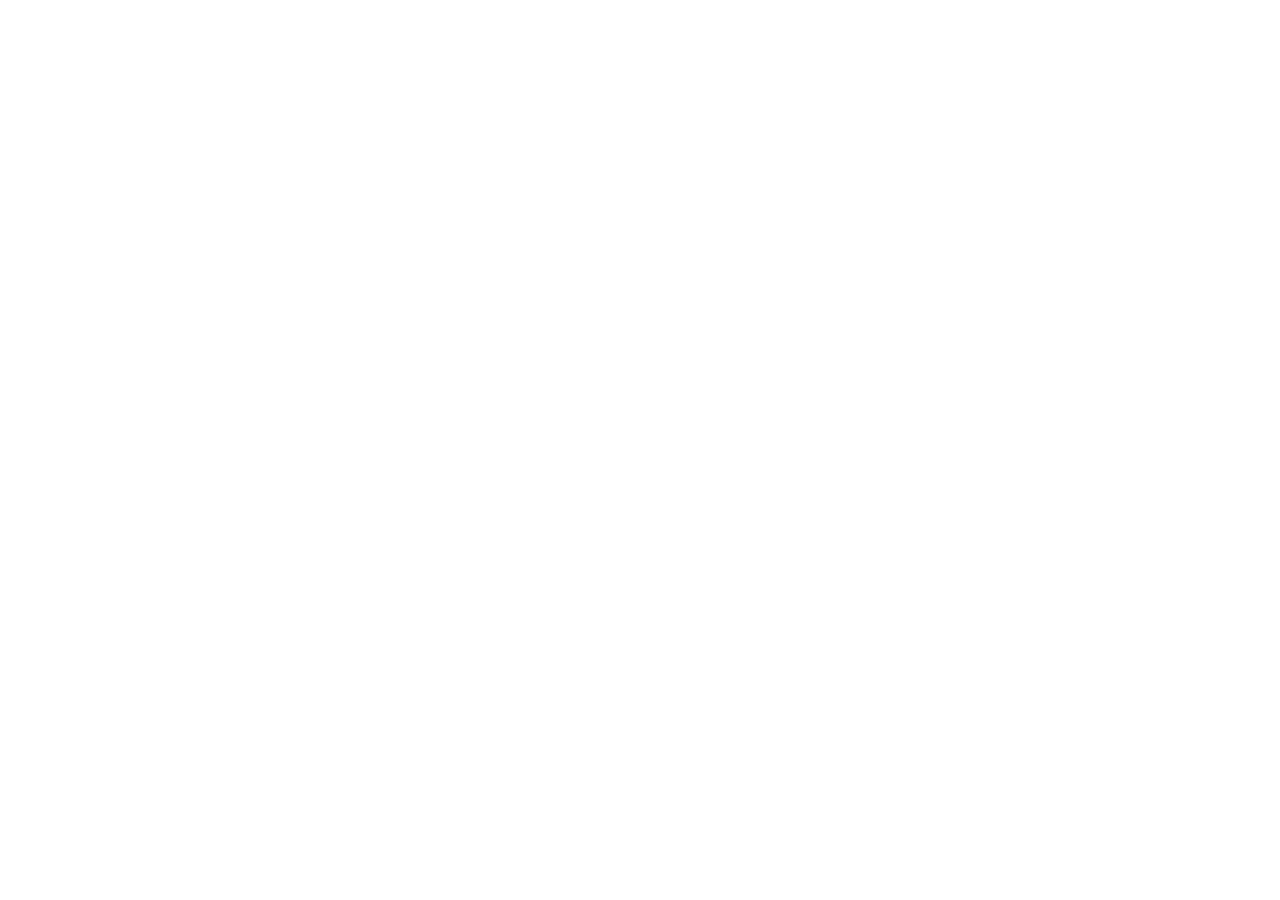
==== ROT-Norsk-main/index.html @ 5d177604 "init exam" ====
<!doctype html>
<html lang="en">
   <head>
      <meta charset="UTF-8" />
      <meta name="viewport" content="width=device-width, initial-scale=1.0" />
      <title>Document</title>
   </head>
   <body>
      <div id="app"></div>
      <script src="logic.js"></script>
   </body>
</html>
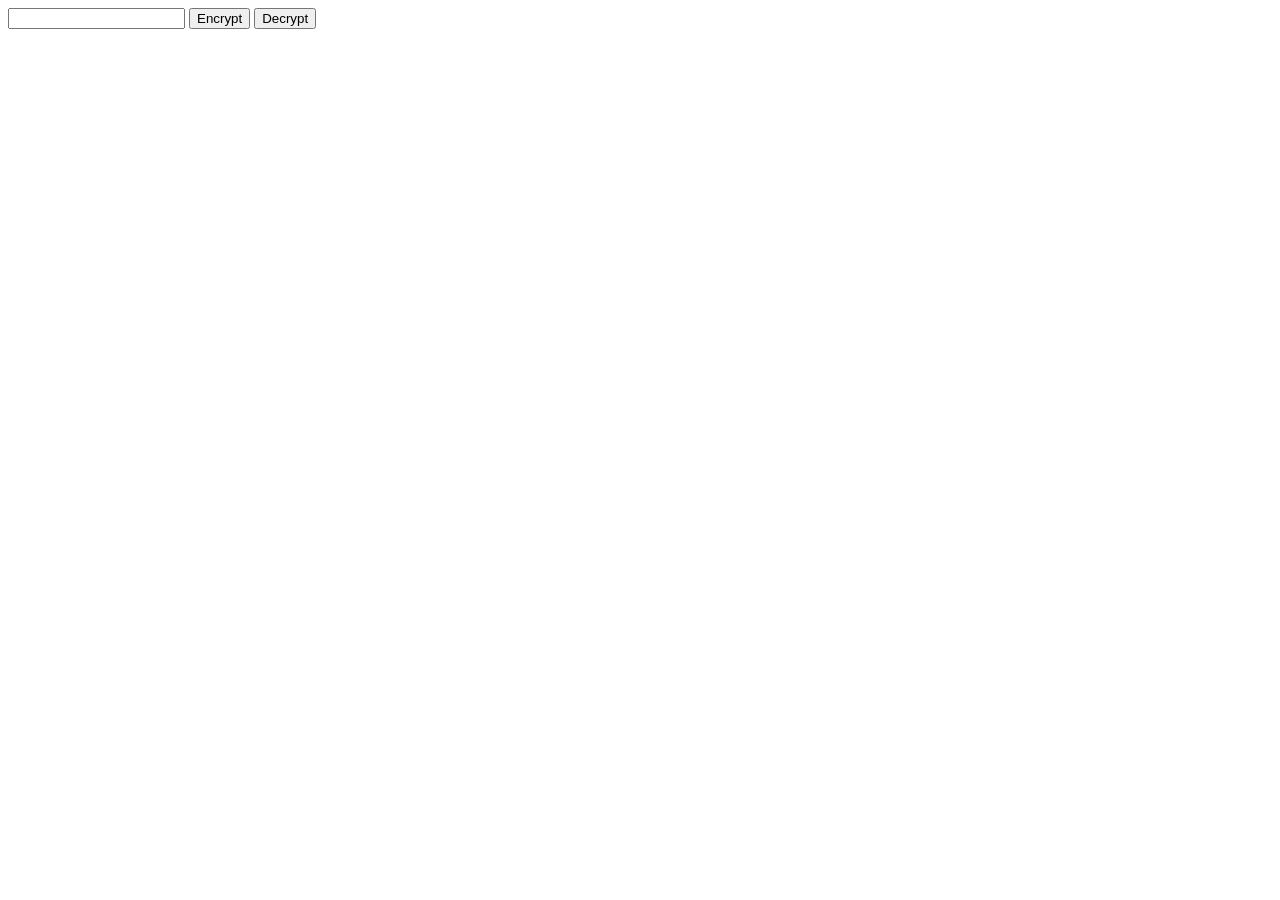
==== commit c2a3ffa7: "basic view setup" ====
--- a/ROT-Norsk-main/index.html
+++ b/ROT-Norsk-main/index.html
@@ -7,6 +7,8 @@
    </head>
    <body>
       <div id="app"></div>
+      <script src="globals.js"></script>
       <script src="logic.js"></script>
+      <script src="view.js"></script>
    </body>
 </html>
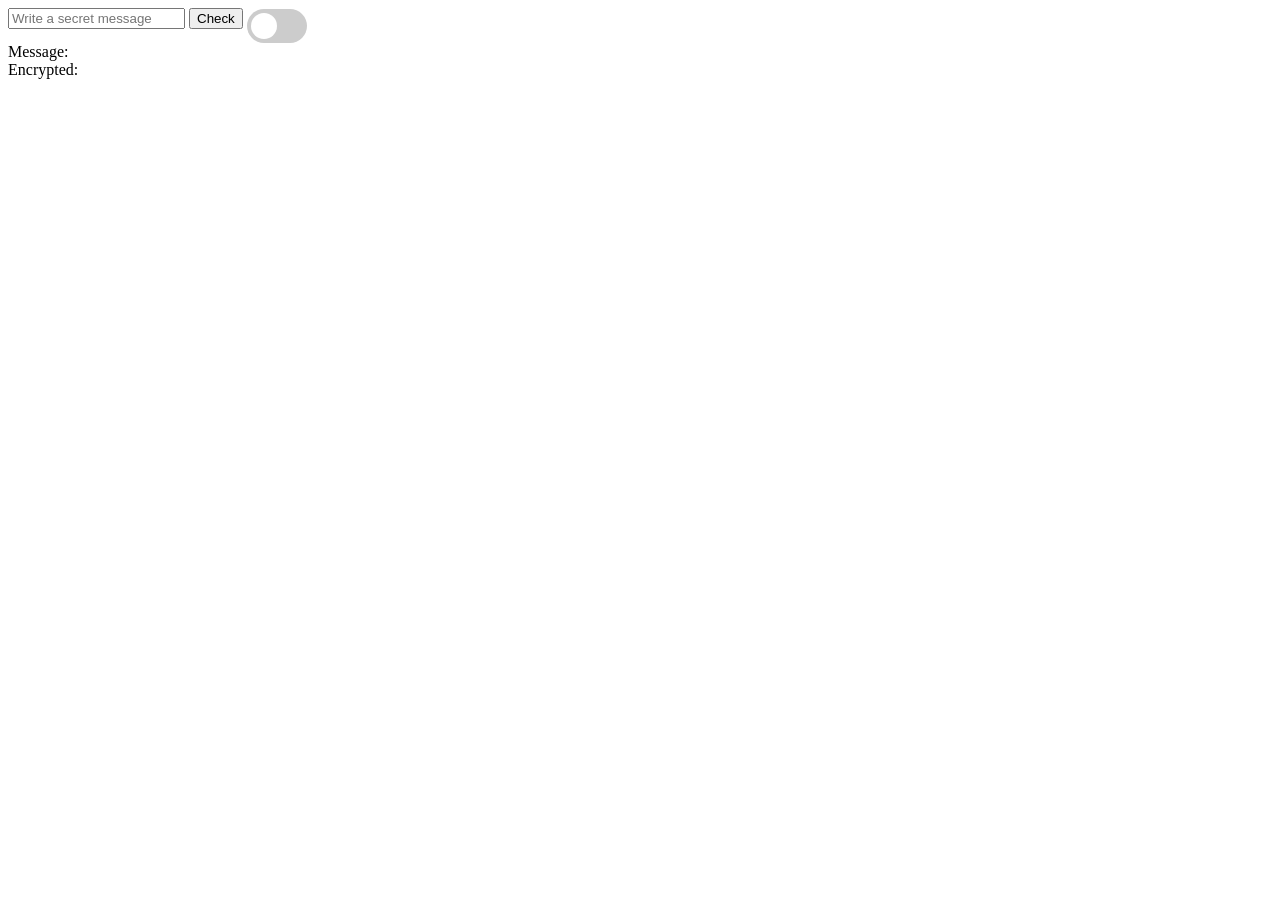
==== commit 11e33878: "stupid checkbox checks because of stupid component stuff" ====
--- a/ROT-Norsk-main/index.html
+++ b/ROT-Norsk-main/index.html
@@ -4,6 +4,7 @@
       <meta charset="UTF-8" />
       <meta name="viewport" content="width=device-width, initial-scale=1.0" />
       <title>Document</title>
+      <link rel="stylesheet" href="style.css">
    </head>
    <body>
       <div id="app"></div>
--- a/ROT-Norsk-main/style.css
+++ b/ROT-Norsk-main/style.css
@@ -0,0 +1,62 @@
+/* The switch - the box around the slider */
+.switch {
+  position: relative;
+  display: inline-block;
+  width: 60px;
+  height: 34px;
+}
+
+/* Hide default HTML checkbox */
+.switch input {
+  opacity: 0;
+  width: 0;
+  height: 0;
+}
+
+/* The slider */
+.slider {
+  position: absolute;
+  cursor: pointer;
+  top: 0;
+  left: 0;
+  right: 0;
+  bottom: 0;
+  background-color: #ccc;
+  -webkit-transition: .4s;
+  transition: .4s;
+}
+
+.slider:before {
+  position: absolute;
+  content: "";
+  height: 26px;
+  width: 26px;
+  left: 4px;
+  bottom: 4px;
+  background-color: white;
+  -webkit-transition: .4s;
+  transition: .4s;
+}
+
+input:checked + .slider {
+  background-color: #2196F3;
+}
+
+input:focus + .slider {
+  box-shadow: 0 0 1px #2196F3;
+}
+
+input:checked + .slider:before {
+  -webkit-transform: translateX(26px);
+  -ms-transform: translateX(26px);
+  transform: translateX(26px);
+}
+
+/* Rounded sliders */
+.slider.round {
+  border-radius: 34px;
+}
+
+.slider.round:before {
+  border-radius: 50%;
+}
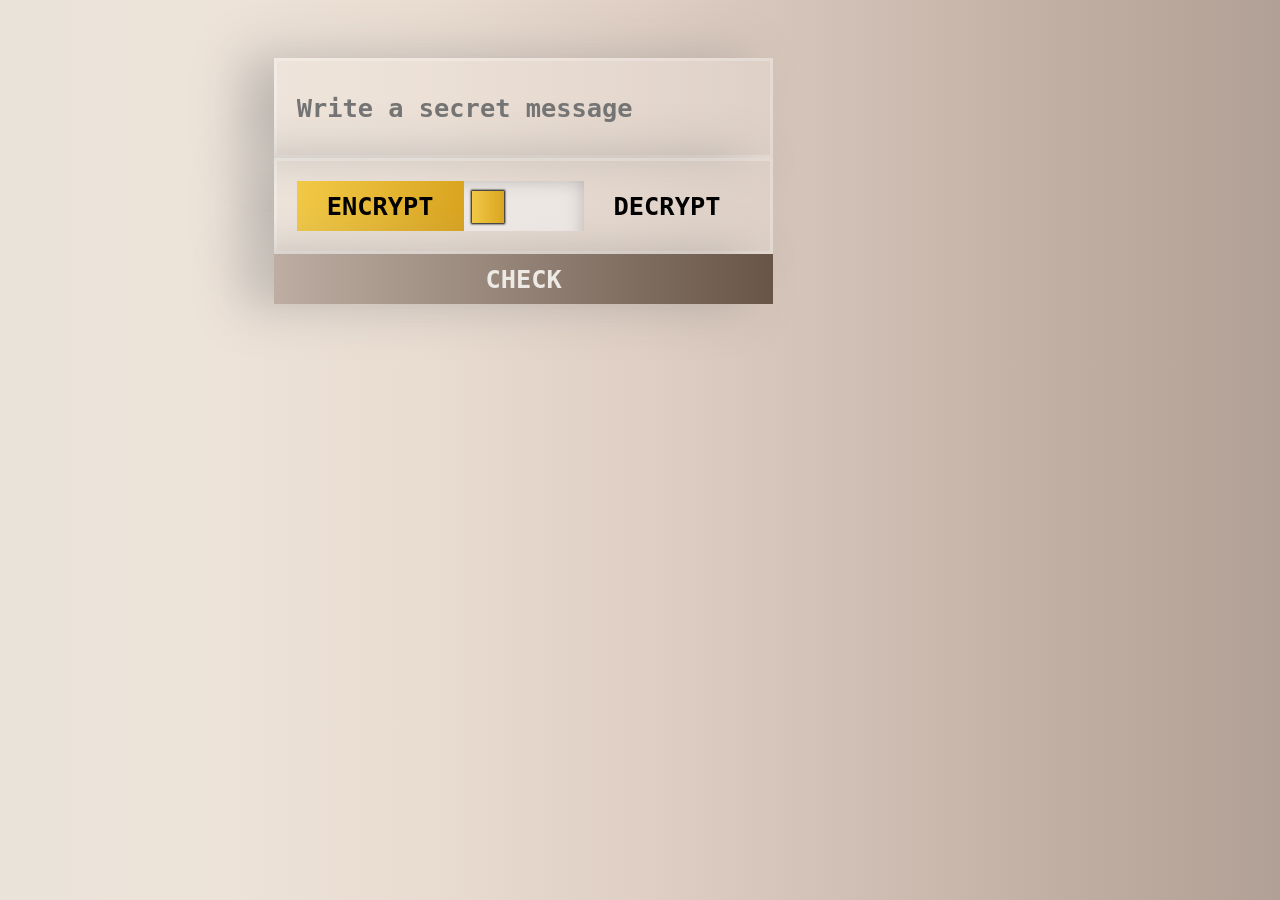
==== commit d2cca4b1: "finished exam" ====
--- a/ROT-Norsk-main/index.html
+++ b/ROT-Norsk-main/index.html
@@ -4,7 +4,9 @@
       <meta charset="UTF-8" />
       <meta name="viewport" content="width=device-width, initial-scale=1.0" />
       <title>Document</title>
-      <link rel="stylesheet" href="style.css">
+      <link rel="stylesheet" href="./CSS/style.css" />
+      <link rel="stylesheet" href="./CSS/elements.css" />
+      <link rel="stylesheet" href="./CSS/checkbox_from_w3_schools.css" />
    </head>
    <body>
       <div id="app"></div>
--- a/ROT-Norsk-main/CSS/style.css
+++ b/ROT-Norsk-main/CSS/style.css
@@ -0,0 +1,36 @@
+.row {
+   display: flex;
+   flex-direction: row;
+}
+
+.column {
+   display: flex;
+   flex-direction: column;
+}
+
+.between {
+   justify-content: space-between;
+}
+
+.justifycenter {
+   justify-content: center;
+}
+
+.aligncenter {
+   align-items: center;
+}
+
+.center {
+   justify-content: center;
+   align-items: center;
+}
+
+.gap {
+   gap: 10px;
+}
+
+.active {
+   -webkit-transition: 0.6s;
+   transition: 0.6s;
+   background: linear-gradient(90deg, rgb(241, 201, 70), goldenrod);
+}
--- a/ROT-Norsk-main/CSS/elements.css
+++ b/ROT-Norsk-main/CSS/elements.css
@@ -0,0 +1,73 @@
+* {
+   box-sizing: border-box;
+}
+
+body {
+   padding: 50px;
+   font-size: 1.5em;
+   background: linear-gradient(90deg, #eae3d9 0%, #ede3d9 16.667%, #e9dcd1 33.333%, #dfcfc4 50%, #d0bfb4 66.667%, #c0aea3 83.333%, #b1a095 100%);
+}
+
+#app {
+   display: flex;
+   justify-self: center;
+   width: 80%;
+}
+
+button {
+   cursor: pointer;
+   font-family: monospace;
+   font-weight: 900;
+   font-size: 1.3em;
+   padding: 10px;
+   color: #ede9e4;
+   background: linear-gradient(90deg, #bdada2, #685548);
+   height: 50px;
+   width: 100%;
+   border: none;
+   box-shadow: -30px 0px 50px 0px rgba(128, 128, 128, 0.44);
+}
+
+input {
+   padding: 40px;
+   padding-left: 20px;
+   background-color: #efeae44a;
+   border: 3px solid rgba(255, 255, 255, 0.233);
+   box-shadow: -30px 0px 50px 0px rgba(128, 128, 128, 0.44);
+   height: 100px;
+   font-family: monospace;
+   font-weight: 900;
+   font-size: 1.3em;
+}
+
+
+.set-mode {
+   background-color: #efeae44a;
+   padding: 20px;
+   border: 3px solid rgba(255, 255, 255, 0.233);
+   box-shadow: -30px 0px 50px 0px rgba(128, 128, 128, 0.44);
+}
+
+#encrypt,
+#decrypt {
+   font-family: monospace;
+   font-weight: 900;
+   font-size: 1.3em;
+   padding: 10px;
+   padding-left: 30px;
+   padding-right: 30px;
+   -webkit-transition: 0.6s;
+   transition: 0.6s;
+}
+
+.message {
+   text-align: center;
+   font-family: monospace;
+   font-weight: 900;
+   font-size: 1.5em;
+   padding-top: 20px;
+}
+
+.content {
+   width:80vw;
+}
--- a/ROT-Norsk-main/CSS/checkbox_from_w3_schools.css
+++ b/ROT-Norsk-main/CSS/checkbox_from_w3_schools.css
@@ -0,0 +1,48 @@
+/* The switch - the box around the slider */
+.switch {
+   position: relative;
+   display: inline-block;
+   width: 120px;
+   height: 100%;
+}
+
+/* Hide default HTML checkbox */
+.switch input {
+   opacity: 0;
+   width: 0;
+   height: 0;
+}
+
+/* The slider */
+.slider {
+   position: absolute;
+   cursor: pointer;
+   top: 0;
+   left: 0;
+   right: 0;
+   bottom: 0;
+   background-color: rgba(241, 237, 237, 0.679);
+   box-shadow: inset -13px 12px 20px -15px rgba(0, 0, 0, 0.267);
+   -webkit-transition: 0.4s;
+   transition: 0.4s;
+}
+
+.slider:before {
+   position: absolute;
+   content: "";
+   height: 32px;
+   width: 32px;
+   left: 8px;
+   bottom: 8px;
+   background: linear-gradient(90deg, rgb(241, 201, 70), goldenrod);
+   -webkit-transition: 0.4s;
+   border-radius: 0px;
+   transition: 0.4s;
+   box-shadow: 0px 0px 2px 1px rgba(0, 0, 0);
+}
+
+input:checked + .slider:before {
+   -webkit-transform: translateX(70px);
+   -ms-transform: translateX(70px);
+   transform: translateX(70px);
+}
